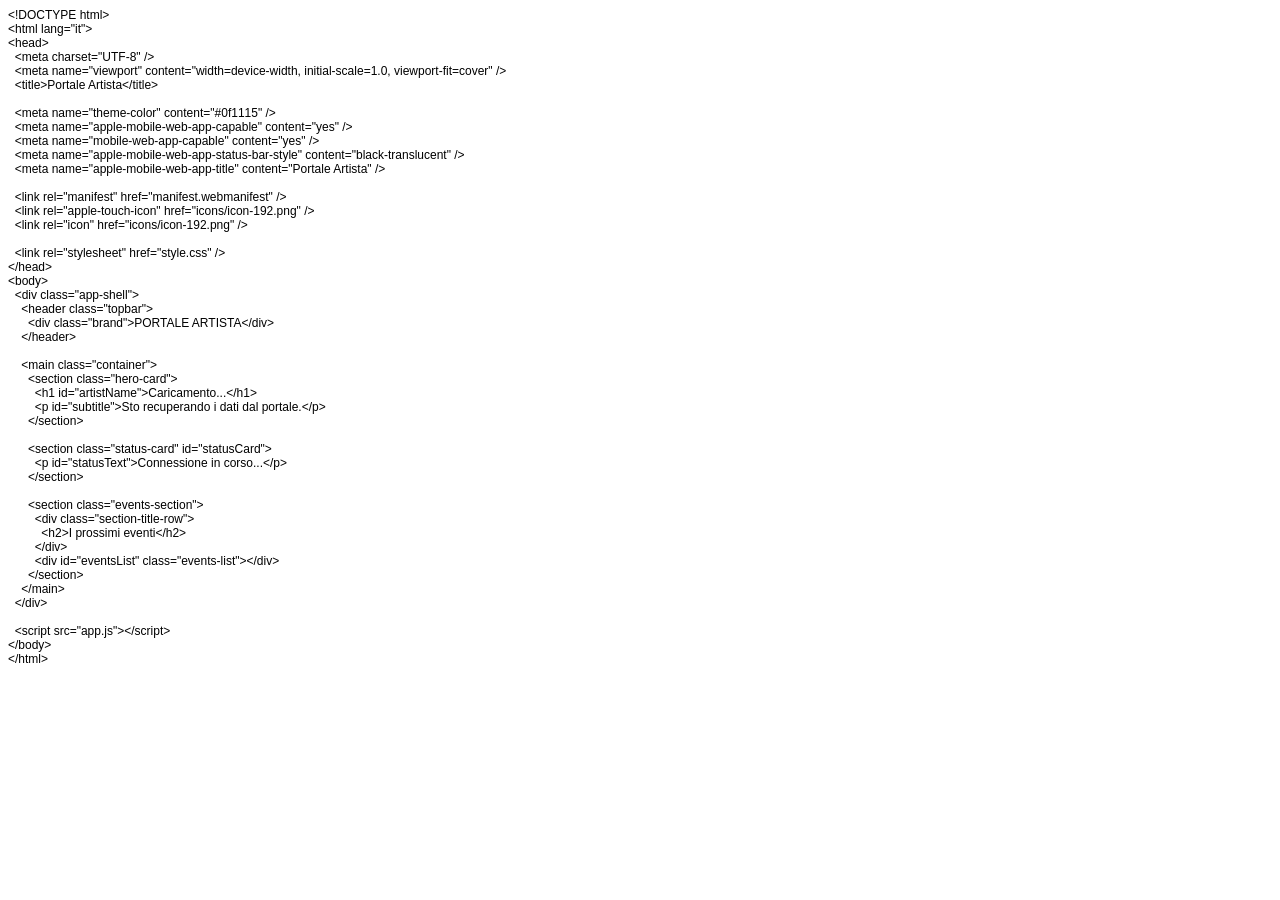
==== index.html @ 0f22e508 "prima versione pwa" ====
<!DOCTYPE html PUBLIC "-//W3C//DTD HTML 4.01//EN" "http://www.w3.org/TR/html4/strict.dtd">
<html>
<head>
  <meta http-equiv="Content-Type" content="text/html; charset=utf-8">
  <meta http-equiv="Content-Style-Type" content="text/css">
  <title></title>
  <meta name="Generator" content="Cocoa HTML Writer">
  <meta name="CocoaVersion" content="2685.4">
  <style type="text/css">
    p.p1 {margin: 0.0px 0.0px 0.0px 0.0px; font: 12.0px Helvetica}
    p.p2 {margin: 0.0px 0.0px 0.0px 0.0px; font: 12.0px Helvetica; min-height: 14.0px}
  </style>
</head>
<body>
<p class="p1">&lt;!DOCTYPE html&gt;</p>
<p class="p1">&lt;html lang="it"&gt;</p>
<p class="p1">&lt;head&gt;</p>
<p class="p1"><span class="Apple-converted-space">  </span>&lt;meta charset="UTF-8" /&gt;</p>
<p class="p1"><span class="Apple-converted-space">  </span>&lt;meta name="viewport" content="width=device-width, initial-scale=1.0, viewport-fit=cover" /&gt;</p>
<p class="p1"><span class="Apple-converted-space">  </span>&lt;title&gt;Portale Artista&lt;/title&gt;</p>
<p class="p2"><br></p>
<p class="p1"><span class="Apple-converted-space">  </span>&lt;meta name="theme-color" content="#0f1115" /&gt;</p>
<p class="p1"><span class="Apple-converted-space">  </span>&lt;meta name="apple-mobile-web-app-capable" content="yes" /&gt;</p>
<p class="p1"><span class="Apple-converted-space">  </span>&lt;meta name="mobile-web-app-capable" content="yes" /&gt;</p>
<p class="p1"><span class="Apple-converted-space">  </span>&lt;meta name="apple-mobile-web-app-status-bar-style" content="black-translucent" /&gt;</p>
<p class="p1"><span class="Apple-converted-space">  </span>&lt;meta name="apple-mobile-web-app-title" content="Portale Artista" /&gt;</p>
<p class="p2"><br></p>
<p class="p1"><span class="Apple-converted-space">  </span>&lt;link rel="manifest" href="manifest.webmanifest" /&gt;</p>
<p class="p1"><span class="Apple-converted-space">  </span>&lt;link rel="apple-touch-icon" href="icons/icon-192.png" /&gt;</p>
<p class="p1"><span class="Apple-converted-space">  </span>&lt;link rel="icon" href="icons/icon-192.png" /&gt;</p>
<p class="p2"><br></p>
<p class="p1"><span class="Apple-converted-space">  </span>&lt;link rel="stylesheet" href="style.css" /&gt;</p>
<p class="p1">&lt;/head&gt;</p>
<p class="p1">&lt;body&gt;</p>
<p class="p1"><span class="Apple-converted-space">  </span>&lt;div class="app-shell"&gt;</p>
<p class="p1"><span class="Apple-converted-space">    </span>&lt;header class="topbar"&gt;</p>
<p class="p1"><span class="Apple-converted-space">      </span>&lt;div class="brand"&gt;PORTALE ARTISTA&lt;/div&gt;</p>
<p class="p1"><span class="Apple-converted-space">    </span>&lt;/header&gt;</p>
<p class="p2"><br></p>
<p class="p1"><span class="Apple-converted-space">    </span>&lt;main class="container"&gt;</p>
<p class="p1"><span class="Apple-converted-space">      </span>&lt;section class="hero-card"&gt;</p>
<p class="p1"><span class="Apple-converted-space">        </span>&lt;h1 id="artistName"&gt;Caricamento...&lt;/h1&gt;</p>
<p class="p1"><span class="Apple-converted-space">        </span>&lt;p id="subtitle"&gt;Sto recuperando i dati dal portale.&lt;/p&gt;</p>
<p class="p1"><span class="Apple-converted-space">      </span>&lt;/section&gt;</p>
<p class="p2"><br></p>
<p class="p1"><span class="Apple-converted-space">      </span>&lt;section class="status-card" id="statusCard"&gt;</p>
<p class="p1"><span class="Apple-converted-space">        </span>&lt;p id="statusText"&gt;Connessione in corso...&lt;/p&gt;</p>
<p class="p1"><span class="Apple-converted-space">      </span>&lt;/section&gt;</p>
<p class="p2"><br></p>
<p class="p1"><span class="Apple-converted-space">      </span>&lt;section class="events-section"&gt;</p>
<p class="p1"><span class="Apple-converted-space">        </span>&lt;div class="section-title-row"&gt;</p>
<p class="p1"><span class="Apple-converted-space">          </span>&lt;h2&gt;I prossimi eventi&lt;/h2&gt;</p>
<p class="p1"><span class="Apple-converted-space">        </span>&lt;/div&gt;</p>
<p class="p1"><span class="Apple-converted-space">        </span>&lt;div id="eventsList" class="events-list"&gt;&lt;/div&gt;</p>
<p class="p1"><span class="Apple-converted-space">      </span>&lt;/section&gt;</p>
<p class="p1"><span class="Apple-converted-space">    </span>&lt;/main&gt;</p>
<p class="p1"><span class="Apple-converted-space">  </span>&lt;/div&gt;</p>
<p class="p2"><br></p>
<p class="p1"><span class="Apple-converted-space">  </span>&lt;script src="app.js"&gt;&lt;/script&gt;</p>
<p class="p1">&lt;/body&gt;</p>
<p class="p1">&lt;/html&gt;</p>
</body>
</html>
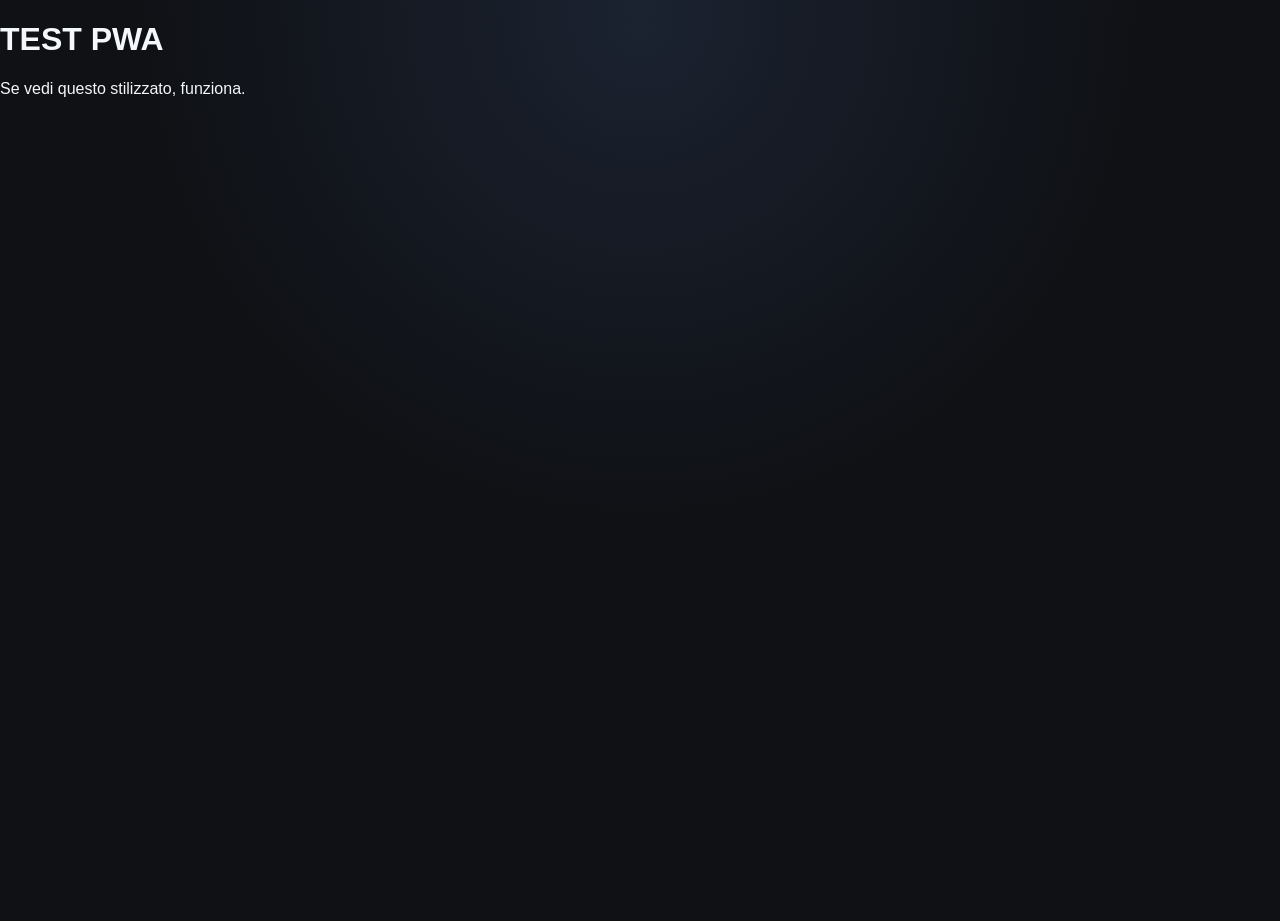
==== commit 876618d3: "index.html" ====
--- a/index.html
+++ b/index.html
@@ -1,63 +1,18 @@
-<!DOCTYPE html PUBLIC "-//W3C//DTD HTML 4.01//EN" "http://www.w3.org/TR/html4/strict.dtd">
-<html>
+<!DOCTYPE html>
+<html lang="it">
 <head>
-  <meta http-equiv="Content-Type" content="text/html; charset=utf-8">
-  <meta http-equiv="Content-Style-Type" content="text/css">
-  <title></title>
-  <meta name="Generator" content="Cocoa HTML Writer">
-  <meta name="CocoaVersion" content="2685.4">
-  <style type="text/css">
-    p.p1 {margin: 0.0px 0.0px 0.0px 0.0px; font: 12.0px Helvetica}
-    p.p2 {margin: 0.0px 0.0px 0.0px 0.0px; font: 12.0px Helvetica; min-height: 14.0px}
-  </style>
+  <meta charset="UTF-8">
+  <meta name="viewport" content="width=device-width, initial-scale=1.0">
+  <title>Portale Artista</title>
+
+  <link rel="manifest" href="manifest.webmanifest">
+  <link rel="stylesheet" href="style.css">
 </head>
 <body>
-<p class="p1">&lt;!DOCTYPE html&gt;</p>
-<p class="p1">&lt;html lang="it"&gt;</p>
-<p class="p1">&lt;head&gt;</p>
-<p class="p1"><span class="Apple-converted-space">  </span>&lt;meta charset="UTF-8" /&gt;</p>
-<p class="p1"><span class="Apple-converted-space">  </span>&lt;meta name="viewport" content="width=device-width, initial-scale=1.0, viewport-fit=cover" /&gt;</p>
-<p class="p1"><span class="Apple-converted-space">  </span>&lt;title&gt;Portale Artista&lt;/title&gt;</p>
-<p class="p2"><br></p>
-<p class="p1"><span class="Apple-converted-space">  </span>&lt;meta name="theme-color" content="#0f1115" /&gt;</p>
-<p class="p1"><span class="Apple-converted-space">  </span>&lt;meta name="apple-mobile-web-app-capable" content="yes" /&gt;</p>
-<p class="p1"><span class="Apple-converted-space">  </span>&lt;meta name="mobile-web-app-capable" content="yes" /&gt;</p>
-<p class="p1"><span class="Apple-converted-space">  </span>&lt;meta name="apple-mobile-web-app-status-bar-style" content="black-translucent" /&gt;</p>
-<p class="p1"><span class="Apple-converted-space">  </span>&lt;meta name="apple-mobile-web-app-title" content="Portale Artista" /&gt;</p>
-<p class="p2"><br></p>
-<p class="p1"><span class="Apple-converted-space">  </span>&lt;link rel="manifest" href="manifest.webmanifest" /&gt;</p>
-<p class="p1"><span class="Apple-converted-space">  </span>&lt;link rel="apple-touch-icon" href="icons/icon-192.png" /&gt;</p>
-<p class="p1"><span class="Apple-converted-space">  </span>&lt;link rel="icon" href="icons/icon-192.png" /&gt;</p>
-<p class="p2"><br></p>
-<p class="p1"><span class="Apple-converted-space">  </span>&lt;link rel="stylesheet" href="style.css" /&gt;</p>
-<p class="p1">&lt;/head&gt;</p>
-<p class="p1">&lt;body&gt;</p>
-<p class="p1"><span class="Apple-converted-space">  </span>&lt;div class="app-shell"&gt;</p>
-<p class="p1"><span class="Apple-converted-space">    </span>&lt;header class="topbar"&gt;</p>
-<p class="p1"><span class="Apple-converted-space">      </span>&lt;div class="brand"&gt;PORTALE ARTISTA&lt;/div&gt;</p>
-<p class="p1"><span class="Apple-converted-space">    </span>&lt;/header&gt;</p>
-<p class="p2"><br></p>
-<p class="p1"><span class="Apple-converted-space">    </span>&lt;main class="container"&gt;</p>
-<p class="p1"><span class="Apple-converted-space">      </span>&lt;section class="hero-card"&gt;</p>
-<p class="p1"><span class="Apple-converted-space">        </span>&lt;h1 id="artistName"&gt;Caricamento...&lt;/h1&gt;</p>
-<p class="p1"><span class="Apple-converted-space">        </span>&lt;p id="subtitle"&gt;Sto recuperando i dati dal portale.&lt;/p&gt;</p>
-<p class="p1"><span class="Apple-converted-space">      </span>&lt;/section&gt;</p>
-<p class="p2"><br></p>
-<p class="p1"><span class="Apple-converted-space">      </span>&lt;section class="status-card" id="statusCard"&gt;</p>
-<p class="p1"><span class="Apple-converted-space">        </span>&lt;p id="statusText"&gt;Connessione in corso...&lt;/p&gt;</p>
-<p class="p1"><span class="Apple-converted-space">      </span>&lt;/section&gt;</p>
-<p class="p2"><br></p>
-<p class="p1"><span class="Apple-converted-space">      </span>&lt;section class="events-section"&gt;</p>
-<p class="p1"><span class="Apple-converted-space">        </span>&lt;div class="section-title-row"&gt;</p>
-<p class="p1"><span class="Apple-converted-space">          </span>&lt;h2&gt;I prossimi eventi&lt;/h2&gt;</p>
-<p class="p1"><span class="Apple-converted-space">        </span>&lt;/div&gt;</p>
-<p class="p1"><span class="Apple-converted-space">        </span>&lt;div id="eventsList" class="events-list"&gt;&lt;/div&gt;</p>
-<p class="p1"><span class="Apple-converted-space">      </span>&lt;/section&gt;</p>
-<p class="p1"><span class="Apple-converted-space">    </span>&lt;/main&gt;</p>
-<p class="p1"><span class="Apple-converted-space">  </span>&lt;/div&gt;</p>
-<p class="p2"><br></p>
-<p class="p1"><span class="Apple-converted-space">  </span>&lt;script src="app.js"&gt;&lt;/script&gt;</p>
-<p class="p1">&lt;/body&gt;</p>
-<p class="p1">&lt;/html&gt;</p>
+
+  <h1>TEST PWA</h1>
+  <p>Se vedi questo stilizzato, funziona.</p>
+
+  <script src="app.js"></script>
 </body>
 </html>
--- a/style.css
+++ b/style.css
@@ -0,0 +1,179 @@
+:root {
+  --bg: #0f1115;
+  --bg2: #151922;
+  --card: rgba(255,255,255,0.06);
+  --card-border: rgba(255,255,255,0.09);
+  --text: #f4f7fb;
+  --muted: #aab4c3;
+  --accent: #d7b56d;
+  --danger: #ff7b7b;
+  --ok: #7bd88f;
+  --shadow: 0 10px 30px rgba(0,0,0,0.25);
+  --radius: 20px;
+}
+
+* {
+  box-sizing: border-box;
+}
+
+html, body {
+  margin: 0;
+  padding: 0;
+  background:
+    radial-gradient(circle at top, #1b2230 0%, #0f1115 45%),
+    linear-gradient(180deg, #0d1016 0%, #11151d 100%);
+  color: var(--text);
+  font-family: -apple-system, BlinkMacSystemFont, "Segoe UI", Roboto, Arial, sans-serif;
+  min-height: 100%;
+}
+
+body {
+  min-height: 100vh;
+}
+
+.app-shell {
+  min-height: 100vh;
+}
+
+.topbar {
+  position: sticky;
+  top: 0;
+  z-index: 10;
+  padding: 18px 20px;
+  background: rgba(10, 12, 17, 0.75);
+  backdrop-filter: blur(12px);
+  border-bottom: 1px solid rgba(255,255,255,0.06);
+}
+
+.brand {
+  font-size: 12px;
+  letter-spacing: 0.22em;
+  color: var(--accent);
+  font-weight: 700;
+}
+
+.container {
+  width: 100%;
+  max-width: 860px;
+  margin: 0 auto;
+  padding: 22px 16px 48px;
+}
+
+.hero-card,
+.status-card,
+.event-card {
+  background: var(--card);
+  border: 1px solid var(--card-border);
+  border-radius: var(--radius);
+  box-shadow: var(--shadow);
+}
+
+.hero-card {
+  padding: 24px 20px;
+  margin-bottom: 16px;
+}
+
+.hero-card h1 {
+  margin: 0 0 8px;
+  font-size: 30px;
+  line-height: 1.08;
+  font-weight: 800;
+}
+
+.hero-card p {
+  margin: 0;
+  color: var(--muted);
+  font-size: 15px;
+}
+
+.status-card {
+  padding: 14px 16px;
+  margin-bottom: 22px;
+}
+
+.status-card p {
+  margin: 0;
+  color: var(--muted);
+  font-size: 14px;
+}
+
+.section-title-row {
+  margin-bottom: 12px;
+}
+
+.section-title-row h2 {
+  margin: 0;
+  font-size: 19px;
+}
+
+.events-list {
+  display: grid;
+  gap: 14px;
+}
+
+.event-card {
+  padding: 18px 16px;
+}
+
+.event-date {
+  display: inline-block;
+  margin-bottom: 10px;
+  font-size: 12px;
+  font-weight: 700;
+  letter-spacing: 0.08em;
+  color: var(--accent);
+  text-transform: uppercase;
+}
+
+.event-title {
+  font-size: 20px;
+  font-weight: 700;
+  margin: 0 0 10px;
+}
+
+.event-meta {
+  display: grid;
+  gap: 8px;
+  color: var(--muted);
+  font-size: 14px;
+}
+
+.meta-line strong {
+  color: var(--text);
+}
+
+.maps-link {
+  display: inline-flex;
+  margin-top: 14px;
+  text-decoration: none;
+  color: #111;
+  background: var(--accent);
+  padding: 10px 14px;
+  border-radius: 12px;
+  font-weight: 700;
+}
+
+.empty-state {
+  padding: 24px 18px;
+  border: 1px dashed rgba(255,255,255,0.14);
+  border-radius: 18px;
+  color: var(--muted);
+}
+
+.error {
+  color: var(--danger);
+}
+
+.success {
+  color: var(--ok);
+}
+
+@media (max-width: 640px) {
+  .hero-card h1 {
+    font-size: 26px;
+  }
+
+  .event-title {
+    font-size: 18px;
+  }
+}
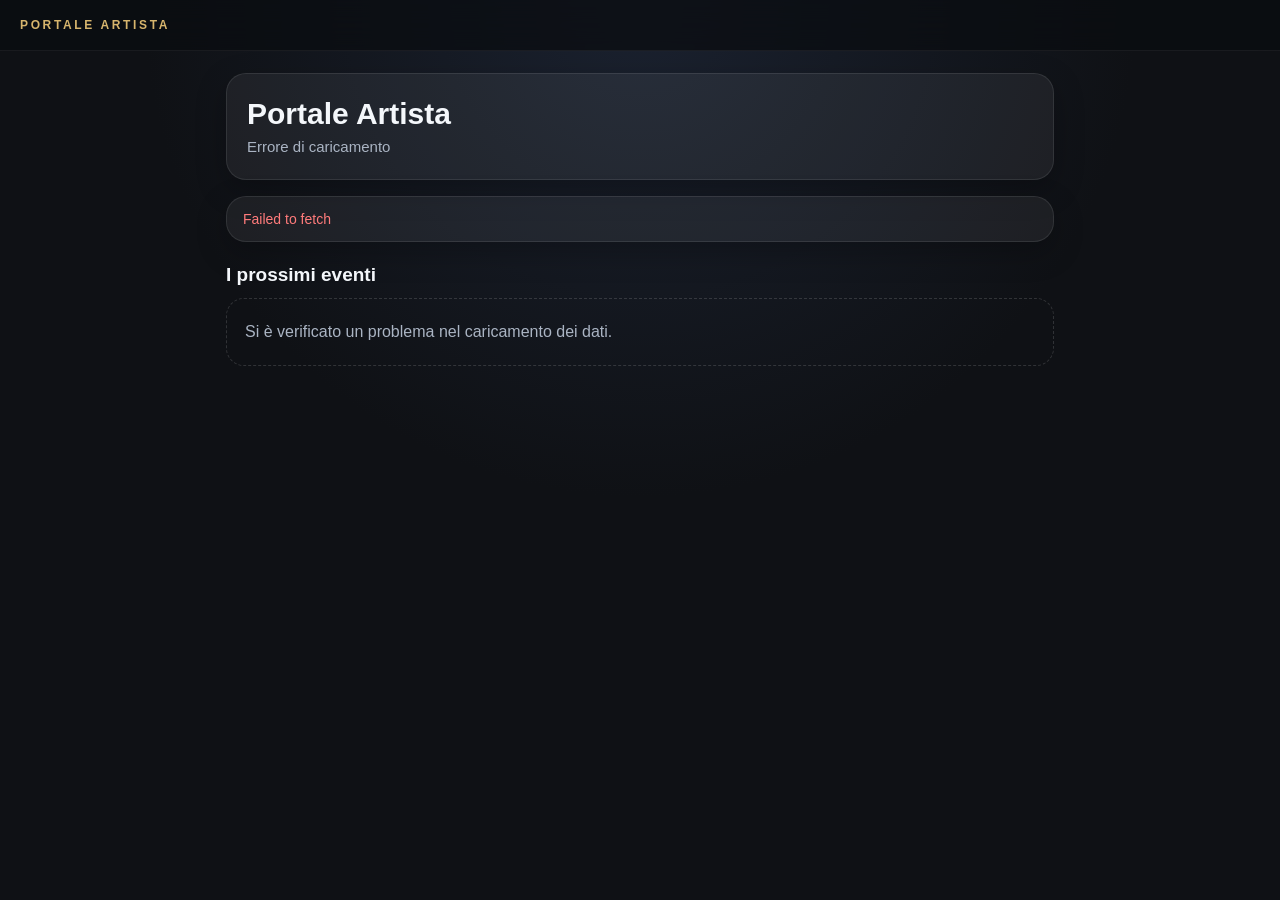
==== commit 87fde1b2: "Update index.html" ====
--- a/index.html
+++ b/index.html
@@ -1,17 +1,46 @@
 <!DOCTYPE html>
 <html lang="it">
 <head>
-  <meta charset="UTF-8">
-  <meta name="viewport" content="width=device-width, initial-scale=1.0">
+  <meta charset="UTF-8" />
+  <meta name="viewport" content="width=device-width, initial-scale=1.0, viewport-fit=cover" />
   <title>Portale Artista</title>
 
-  <link rel="manifest" href="manifest.webmanifest">
-  <link rel="stylesheet" href="style.css">
+  <meta name="theme-color" content="#0f1115" />
+  <meta name="apple-mobile-web-app-capable" content="yes" />
+  <meta name="mobile-web-app-capable" content="yes" />
+  <meta name="apple-mobile-web-app-status-bar-style" content="black-translucent" />
+  <meta name="apple-mobile-web-app-title" content="Portale Artista" />
+
+  <link rel="manifest" href="manifest.webmanifest" />
+  <link rel="apple-touch-icon" href="icons/icon-192.png" />
+  <link rel="icon" href="icons/icon-192.png" />
+
+  <link rel="stylesheet" href="style.css" />
 </head>
 <body>
+  <div class="app-shell">
+    <header class="topbar">
+      <div class="brand">PORTALE ARTISTA</div>
+    </header>
 
-  <h1>TEST PWA</h1>
-  <p>Se vedi questo stilizzato, funziona.</p>
+    <main class="container">
+      <section class="hero-card">
+        <h1 id="artistName">Caricamento...</h1>
+        <p id="subtitle">Sto recuperando i dati dal portale.</p>
+      </section>
+
+      <section class="status-card" id="statusCard">
+        <p id="statusText">Connessione in corso...</p>
+      </section>
+
+      <section class="events-section">
+        <div class="section-title-row">
+          <h2>I prossimi eventi</h2>
+        </div>
+        <div id="eventsList" class="events-list"></div>
+      </section>
+    </main>
+  </div>
 
   <script src="app.js"></script>
 </body>
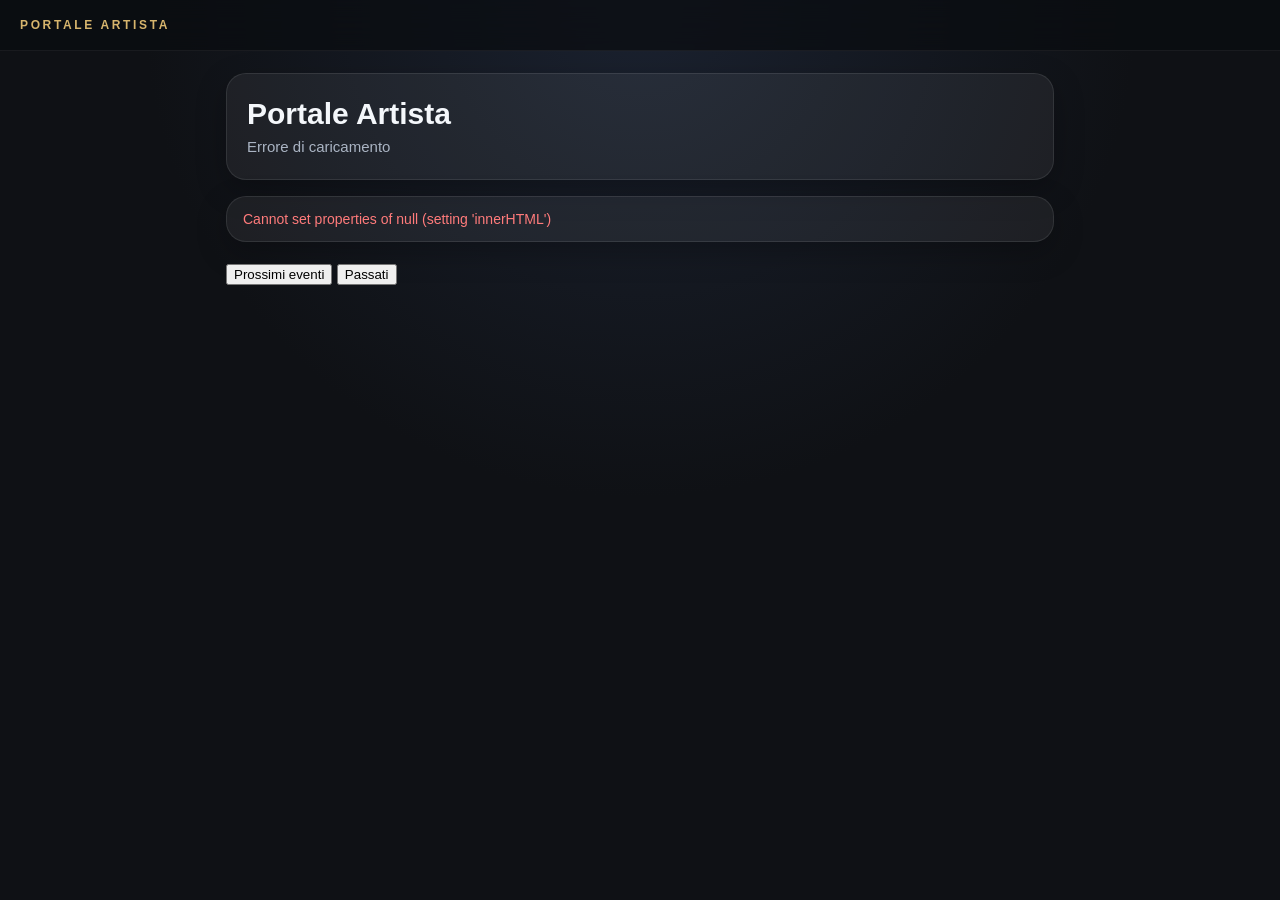
==== commit fe87e203: "Update index.html" ====
--- a/index.html
+++ b/index.html
@@ -34,10 +34,17 @@
       </section>
 
       <section class="events-section">
-        <div class="section-title-row">
-          <h2>I prossimi eventi</h2>
+        <div class="tabs">
+          <button id="tab-upcoming" class="tab-btn active" type="button">
+            Prossimi eventi
+          </button>
+          <button id="tab-past" class="tab-btn" type="button">
+            Passati
+          </button>
         </div>
-        <div id="eventsList" class="events-list"></div>
+
+        <div id="upcoming-events" class="events-list tab-panel active"></div>
+        <div id="past-events" class="events-list tab-panel"></div>
       </section>
     </main>
   </div>
--- a/style.css
+++ b/style.css
@@ -168,6 +168,14 @@
   color: var(--ok);
 }
 
+.events-group {
+  margin-bottom: 28px;
+}
+
+.events-group:last-child {
+  margin-bottom: 0;
+}
+
 @media (max-width: 640px) {
   .hero-card h1 {
     font-size: 26px;
@@ -176,4 +184,4 @@
   .event-title {
     font-size: 18px;
   }
-}+}
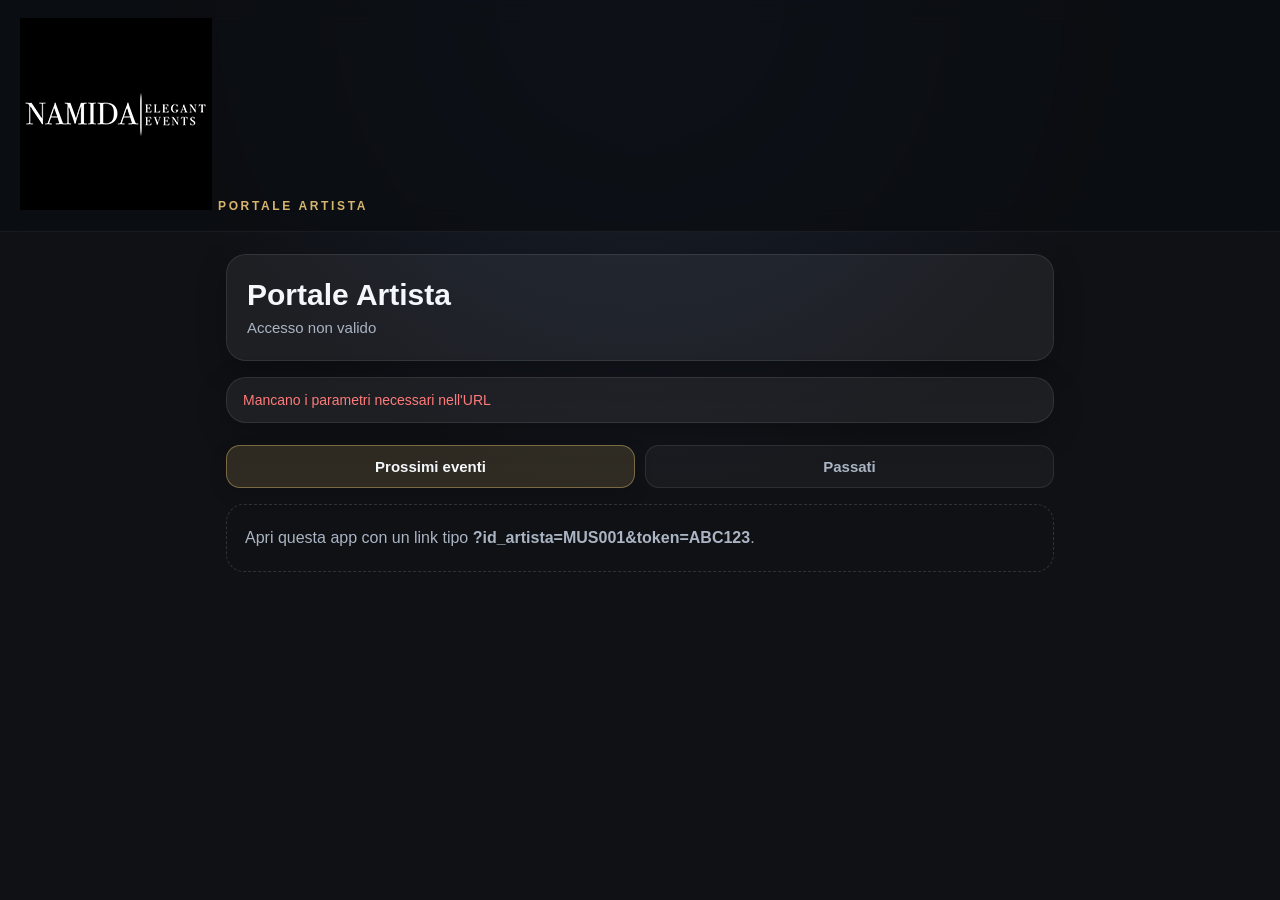
==== commit 2c5e7fc3: "Update index.html" ====
--- a/index.html
+++ b/index.html
@@ -20,7 +20,10 @@
 <body>
   <div class="app-shell">
     <header class="topbar">
-      <div class="brand">PORTALE ARTISTA</div>
+      <div class="brand">
+        <img src="icons/icon-192.png" alt="Logo Portale Artista" class="brand-logo" />
+        <span>PORTALE ARTISTA</span>
+      </div>
     </header>
 
     <main class="container">
--- a/style.css
+++ b/style.css
@@ -8,6 +8,10 @@
   --accent: #d7b56d;
   --danger: #ff7b7b;
   --ok: #7bd88f;
+
+  --status-confirmed: #7bd88f;
+  --status-pending: #f4d35e;
+
   --shadow: 0 10px 30px rgba(0,0,0,0.25);
   --radius: 20px;
 }
@@ -97,22 +101,97 @@
   font-size: 14px;
 }
 
-.section-title-row {
-  margin-bottom: 12px;
-}
-
-.section-title-row h2 {
-  margin: 0;
-  font-size: 19px;
-}
-
+/* TABS */
+.tabs {
+  display: flex;
+  gap: 10px;
+  margin-bottom: 16px;
+}
+
+.tab-btn {
+  flex: 1;
+  border: 1px solid var(--card-border);
+  background: rgba(255,255,255,0.04);
+  color: var(--muted);
+  padding: 12px 16px;
+  border-radius: 14px;
+  font-size: 15px;
+  font-weight: 700;
+  cursor: pointer;
+  transition: all 0.2s ease;
+  -webkit-tap-highlight-color: transparent;
+}
+
+.tab-btn.active {
+  background: rgba(215,181,109,0.16);
+  color: var(--text);
+  border-color: rgba(215,181,109,0.45);
+  box-shadow: 0 6px 18px rgba(0,0,0,0.16);
+}
+
+/* EVENT LIST */
 .events-list {
   display: grid;
   gap: 14px;
 }
 
+/* FIX TAB */
+.tab-panel {
+  display: none;
+}
+
+.tab-panel.active {
+  display: grid;
+}
+
+/* EVENT CARD */
 .event-card {
   padding: 18px 16px;
+  position: relative;
+  transition: border-color 0.25s ease, box-shadow 0.25s ease, transform 0.25s ease;
+}
+
+.event-card:hover {
+  transform: translateY(-2px);
+}
+
+/* BORDO CARD IN BASE ALLO STATO */
+.event-card.confirmed {
+  border-color: rgba(123,216,143,0.55);
+  box-shadow:
+    0 10px 30px rgba(0,0,0,0.25),
+    0 0 0 1px rgba(123,216,143,0.16) inset;
+}
+
+.event-card.pending {
+  border-color: rgba(244,211,94,0.55);
+  box-shadow:
+    0 10px 30px rgba(0,0,0,0.25),
+    0 0 0 1px rgba(244,211,94,0.16) inset;
+}
+
+/* BADGE STATO */
+.event-status {
+  position: absolute;
+  top: 14px;
+  right: 14px;
+  font-size: 11px;
+  font-weight: 700;
+  padding: 6px 10px;
+  border-radius: 999px;
+  letter-spacing: 0.05em;
+}
+
+.event-status.confirmed {
+  background: rgba(123,216,143,0.15);
+  color: var(--status-confirmed);
+  border: 1px solid rgba(123,216,143,0.4);
+}
+
+.event-status.pending {
+  background: rgba(244,211,94,0.15);
+  color: var(--status-pending);
+  border: 1px solid rgba(244,211,94,0.4);
 }
 
 .event-date {
@@ -184,4 +263,13 @@
   .event-title {
     font-size: 18px;
   }
-}
+
+  .tabs {
+    gap: 8px;
+  }
+
+  .tab-btn {
+    font-size: 14px;
+    padding: 11px 12px;
+  }
+}
